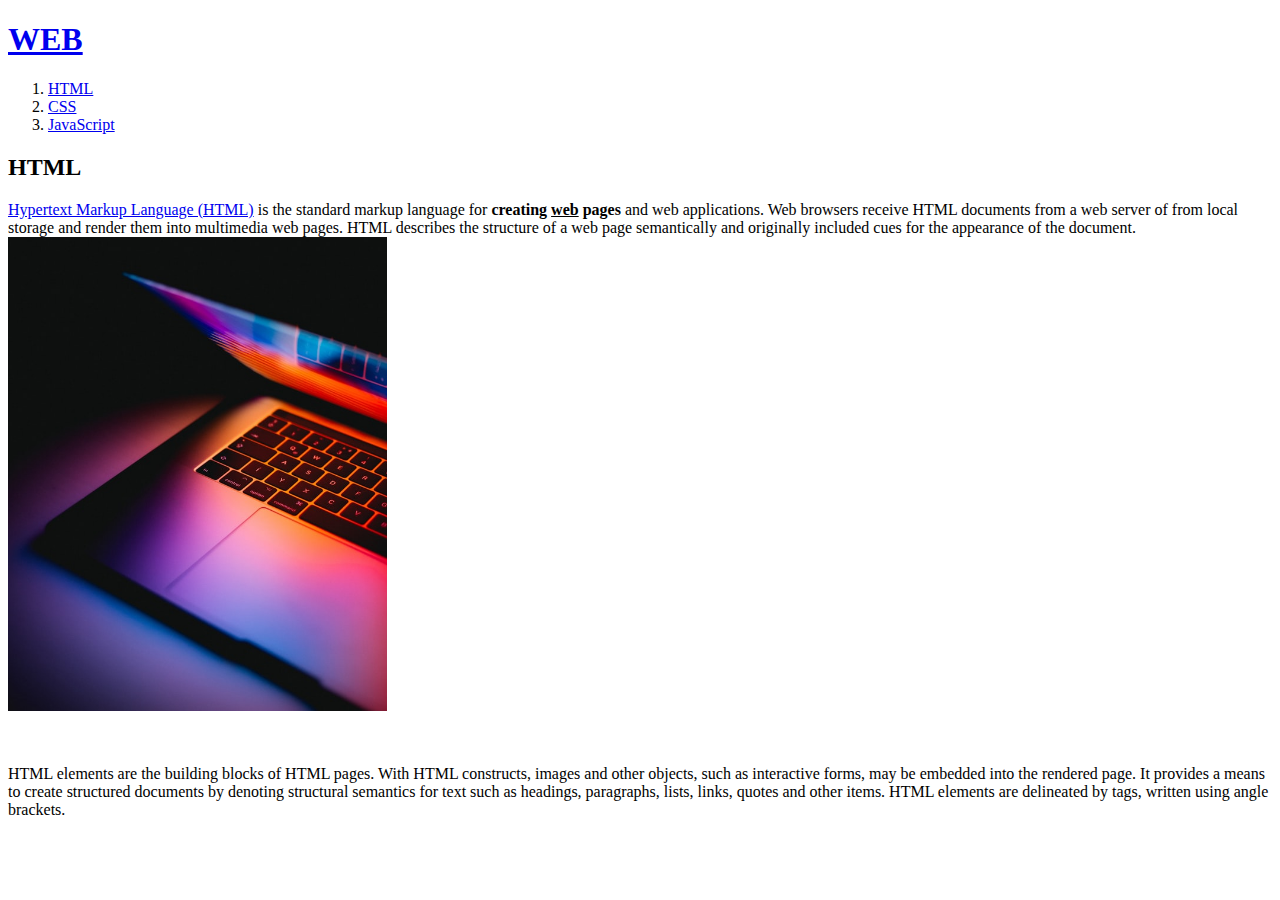
==== 1.html @ d6525392 "웹사이트 완성~" ====
<!doctype html>
<html>
<head>
  <title>WEB1 - html</title>
  <meta charset="utf-8">
</head>
<body>
  <h1><a href="index.html">WEB</a></h1>
  <ol>
    <li><a href="1.html">HTML</a></li>
    <li><a href="2.html">CSS</a></li>
    <li><a href="3.html">JavaScript</a></li>
  </ol>
  <h2>HTML</h2>
  <p><a href="https://www.w3.org/TR/2011/WD-html5-20110405/" target="_blank" tilte="html5 specification">Hypertext Markup Language (HTML)</a> is the standard markup language for <strong>creating <u>web</u> pages</strong> and web applications. Web browsers receive HTML documents from a web server of from local storage and render them into multimedia web pages. HTML describes the structure of a web page semantically and originally included cues for the appearance of the document.
  <img src="coding.jpg" width="30%">
  </p><p style="margin-top:50px;"> HTML elements are the building blocks of HTML pages. With HTML constructs, images and other objects, such as interactive forms, may be embedded into the rendered page. It provides a means to create structured documents by denoting structural semantics for text such as headings, paragraphs, lists, links, quotes and other items. HTML elements are delineated by tags, written using angle brackets.</p>
</body>
</html>
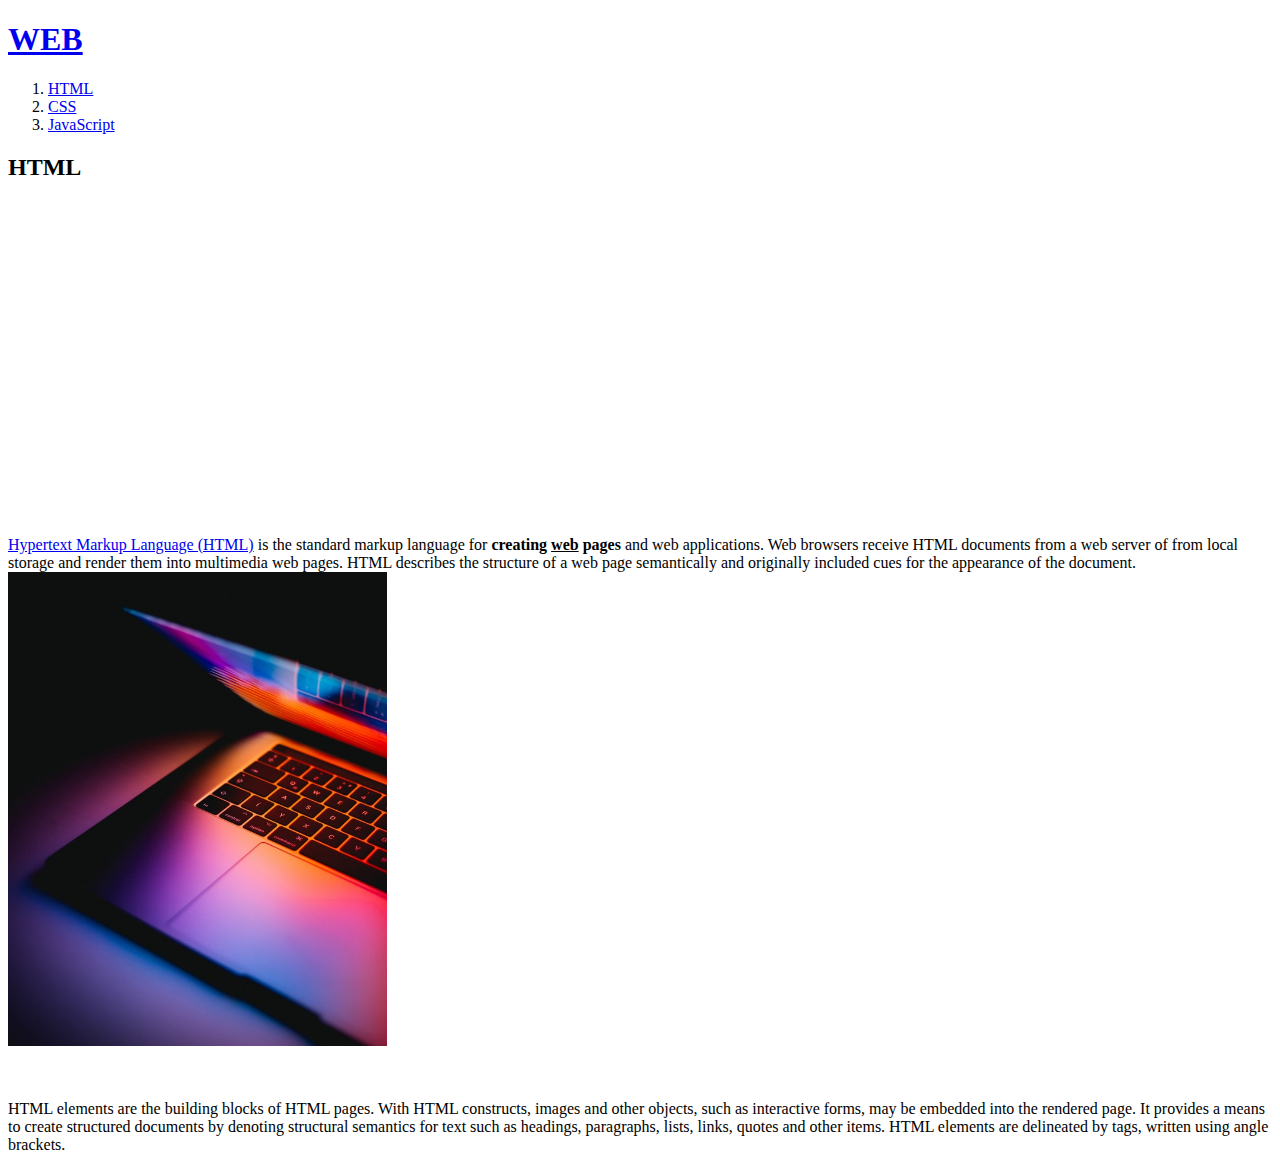
==== commit 8e82881a: "3.22" ====
--- a/1.html
+++ b/1.html
@@ -12,8 +12,32 @@
     <li><a href="3.html">JavaScript</a></li>
   </ol>
   <h2>HTML</h2>
+  <p>
+    <iframe width="560" height="315" src="https://www.youtube.com/embed/D7yIcuoVGow" title="YouTube video player" frameborder="0" allow="accelerometer; autoplay; clipboard-write; encrypted-media; gyroscope; picture-in-picture" allowfullscreen></iframe>
+  </p>
   <p><a href="https://www.w3.org/TR/2011/WD-html5-20110405/" target="_blank" tilte="html5 specification">Hypertext Markup Language (HTML)</a> is the standard markup language for <strong>creating <u>web</u> pages</strong> and web applications. Web browsers receive HTML documents from a web server of from local storage and render them into multimedia web pages. HTML describes the structure of a web page semantically and originally included cues for the appearance of the document.
   <img src="coding.jpg" width="30%">
   </p><p style="margin-top:50px;"> HTML elements are the building blocks of HTML pages. With HTML constructs, images and other objects, such as interactive forms, may be embedded into the rendered page. It provides a means to create structured documents by denoting structural semantics for text such as headings, paragraphs, lists, links, quotes and other items. HTML elements are delineated by tags, written using angle brackets.</p>
+  <p>
+    <div id="disqus_thread"></div>
+    <script>
+    /**
+    *  RECOMMENDED CONFIGURATION VARIABLES: EDIT AND UNCOMMENT THE SECTION BELOW TO INSERT DYNAMIC VALUES FROM YOUR PLATFORM OR CMS.
+    *  LEARN WHY DEFINING THESE VARIABLES IS IMPORTANT: https://disqus.com/admin/universalcode/#configuration-variables    */
+    /*
+    var disqus_config = function () {
+    this.page.url = PAGE_URL;  // Replace PAGE_URL with your page's canonical URL variable
+    this.page.identifier = PAGE_IDENTIFIER; // Replace PAGE_IDENTIFIER with your page's unique identifier variable
+    };
+    */
+    (function() { // DON'T EDIT BELOW THIS LINE
+    var d = document, s = d.createElement('script');
+    s.src = 'https://hope1-1.disqus.com/embed.js';
+    s.setAttribute('data-timestamp', +new Date());
+    (d.head || d.body).appendChild(s);
+    })();
+    </script>
+    <noscript>Please enable JavaScript to view the <a href="https://disqus.com/?ref_noscript">comments powered by Disqus.</a></noscript>
+  </p>
 </body>
 </html>
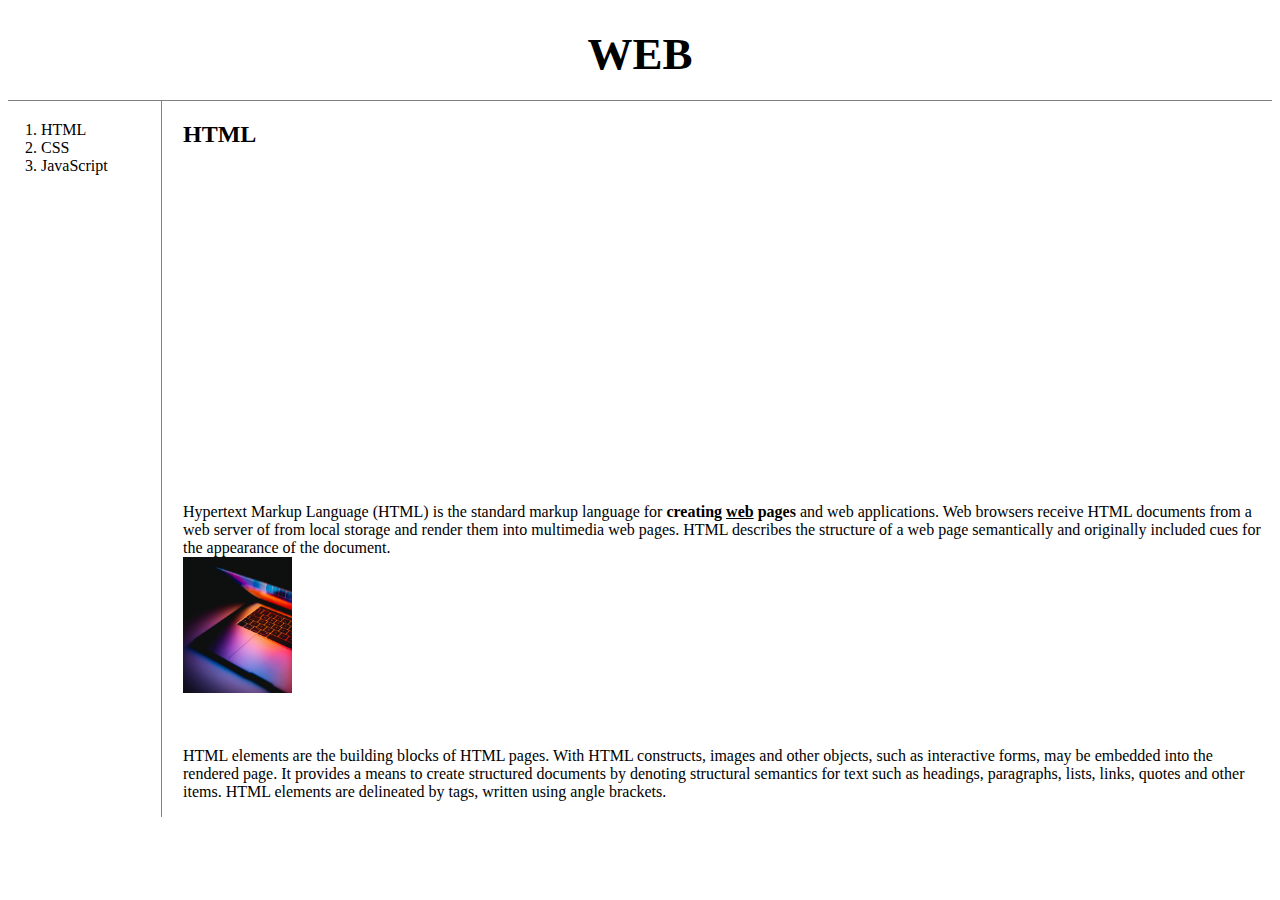
==== commit afc0ef01: "모든 페이지 css 추가" ====
--- a/1.html
+++ b/1.html
@@ -3,41 +3,77 @@
 <head>
   <title>WEB1 - html</title>
   <meta charset="utf-8">
+  <style>
+    body{
+      margin:10;
+    }
+    a {
+      color : black;
+      text-decoration: none;
+    }
+    h1 {
+      font-size:45px;
+      text-align:center;
+      border-bottom : 1px solid gray;
+      margin:0;
+      padding:20px;
+    }
+    ol {
+      border-right: 1px solid gray;
+      width:100px;
+      margin:0;
+      padding:20px;
+    }
+    #grid{
+      display:grid;
+      grid-template-columns: 150px 1fr;
+    }
+    #grid ol{
+      padding-left:33px;
+    }
+    #article{
+      padding-left: 25px;
+    }
+    @media(max-width:600px){
+      #grid{
+        display:block;
+      }
+      ol{
+        border-right:none;
+      }
+      h1 {
+        border-bottom:none;
+      }
+    }
+  </style>
+  <!-- Global site tag (gtag.js) - Google Analytics -->
+<script async src="https://www.googletagmanager.com/gtag/js?id=G-36Z6217FC3"></script>
+<script>
+  window.dataLayer = window.dataLayer || [];
+  function gtag(){dataLayer.push(arguments);}
+  gtag('js', new Date());
+
+  gtag('config', 'G-36Z6217FC3');
+</script>
 </head>
 <body>
   <h1><a href="index.html">WEB</a></h1>
-  <ol>
-    <li><a href="1.html">HTML</a></li>
-    <li><a href="2.html">CSS</a></li>
-    <li><a href="3.html">JavaScript</a></li>
-  </ol>
-  <h2>HTML</h2>
-  <p>
-    <iframe width="560" height="315" src="https://www.youtube.com/embed/D7yIcuoVGow" title="YouTube video player" frameborder="0" allow="accelerometer; autoplay; clipboard-write; encrypted-media; gyroscope; picture-in-picture" allowfullscreen></iframe>
-  </p>
-  <p><a href="https://www.w3.org/TR/2011/WD-html5-20110405/" target="_blank" tilte="html5 specification">Hypertext Markup Language (HTML)</a> is the standard markup language for <strong>creating <u>web</u> pages</strong> and web applications. Web browsers receive HTML documents from a web server of from local storage and render them into multimedia web pages. HTML describes the structure of a web page semantically and originally included cues for the appearance of the document.
-  <img src="coding.jpg" width="30%">
-  </p><p style="margin-top:50px;"> HTML elements are the building blocks of HTML pages. With HTML constructs, images and other objects, such as interactive forms, may be embedded into the rendered page. It provides a means to create structured documents by denoting structural semantics for text such as headings, paragraphs, lists, links, quotes and other items. HTML elements are delineated by tags, written using angle brackets.</p>
-  <p>
-    <div id="disqus_thread"></div>
-    <script>
-    /**
-    *  RECOMMENDED CONFIGURATION VARIABLES: EDIT AND UNCOMMENT THE SECTION BELOW TO INSERT DYNAMIC VALUES FROM YOUR PLATFORM OR CMS.
-    *  LEARN WHY DEFINING THESE VARIABLES IS IMPORTANT: https://disqus.com/admin/universalcode/#configuration-variables    */
-    /*
-    var disqus_config = function () {
-    this.page.url = PAGE_URL;  // Replace PAGE_URL with your page's canonical URL variable
-    this.page.identifier = PAGE_IDENTIFIER; // Replace PAGE_IDENTIFIER with your page's unique identifier variable
-    };
-    */
-    (function() { // DON'T EDIT BELOW THIS LINE
-    var d = document, s = d.createElement('script');
-    s.src = 'https://hope1-1.disqus.com/embed.js';
-    s.setAttribute('data-timestamp', +new Date());
-    (d.head || d.body).appendChild(s);
-    })();
-    </script>
-    <noscript>Please enable JavaScript to view the <a href="https://disqus.com/?ref_noscript">comments powered by Disqus.</a></noscript>
-  </p>
+  <div id="grid">
+    <ol>
+      <li><a href="1.html">HTML</a></li>
+      <li><a href="2.html">CSS</a></li>
+      <li><a href="3.html">JavaScript</a></li>
+    </ol>
+    <div id="article">
+      <h2>HTML</h2>
+
+      <p>
+        <iframe width="560" height="315" src="https://www.youtube.com/embed/MN1g0490WAg" title="YouTube video player" frameborder="0" allow="accelerometer; autoplay; clipboard-write; encrypted-media; gyroscope; picture-in-picture" allowfullscreen></iframe>
+      </p>
+      <p><a href="https://www.w3.org/TR/2011/WD-html5-20110405/" target="_blank" tilte="html5 specification">Hypertext Markup Language (HTML)</a> is the standard markup language for <strong>creating <u>web</u> pages</strong> and web applications. Web browsers receive HTML documents from a web server of from local storage and render them into multimedia web pages. HTML describes the structure of a web page semantically and originally included cues for the appearance of the document.<br>
+      <img src="coding.jpg" width="10%">
+      </p><p style="margin-top:50px;"> HTML elements are the building blocks of HTML pages. With HTML constructs, images and other objects, such as interactive forms, may be embedded into the rendered page. It provides a means to create structured documents by denoting structural semantics for text such as headings, paragraphs, lists, links, quotes and other items. HTML elements are delineated by tags, written using angle brackets.</p>
+    </div>
+  </div>
 </body>
 </html>
